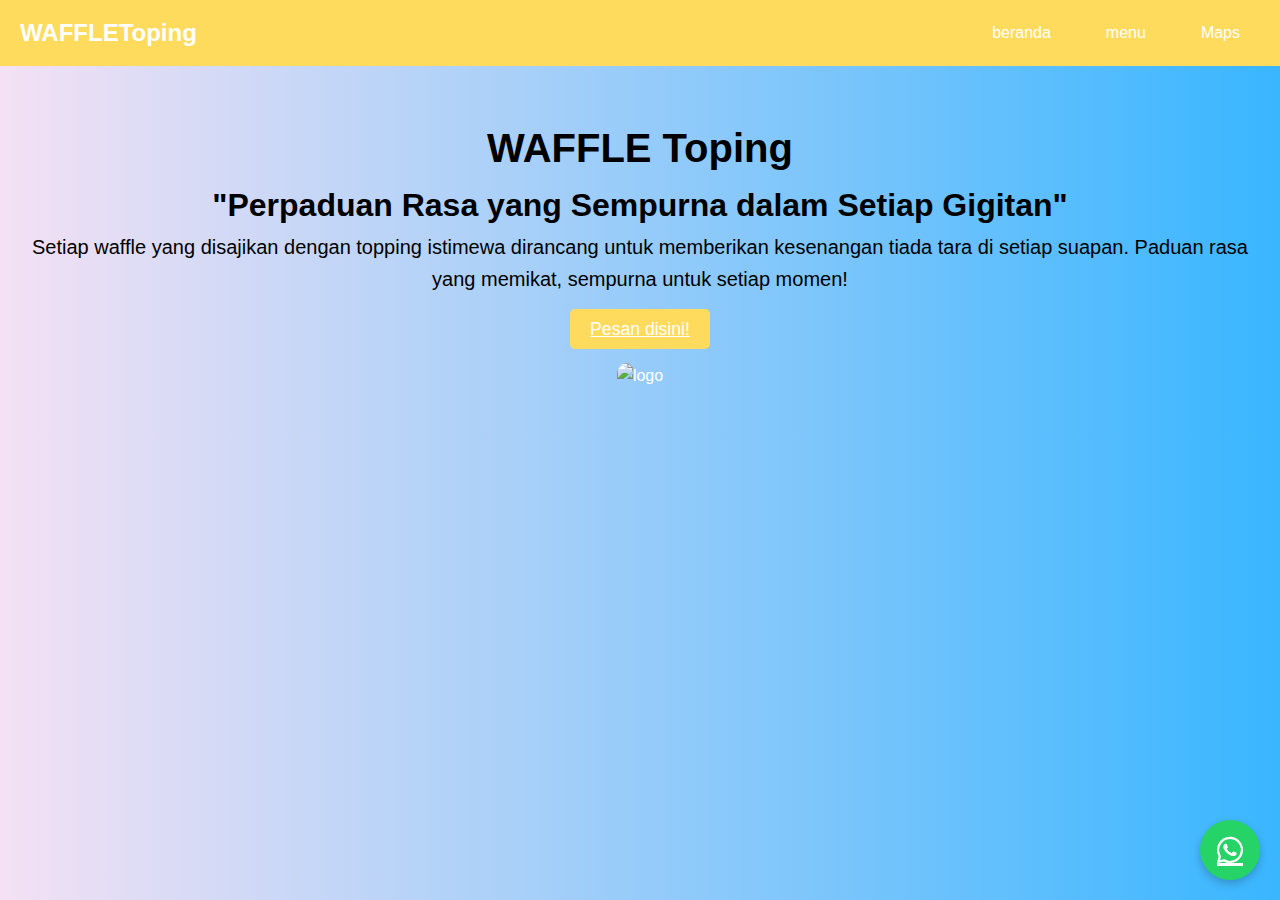
==== index.html @ 5deb4df5 "kiw" ====
<!DOCTYPE html>
<html lang="en">
<head>
    <meta charset="UTF-8">
    <meta name="viewport" content="width=device-width, initial-scale=1.0">
    <title>WAFFLEToping</title>
    <link rel="stylesheet" href="style.css">
    <link rel="shortcut icon" href="favicon.ico" type="image/x-icon">
</head>
<!-- Google tag (gtag.js) -->
<script async src="https://www.googletagmanager.com/gtag/js?id=G-2JK81KQ9M6"></script>
<script>
  window.dataLayer = window.dataLayer || [];
  function gtag(){dataLayer.push(arguments);}
  gtag('js', new Date());

  gtag('config', 'G-2JK81KQ9M6');
</script>
<body>
    <header>
        <nav class="navbar">
            <h1>WAFFLEToping</h1>
            <div class="navbar-links">
                <a href="https://waffletoping.github.io/WAFFLEToping/" class="login-btn">beranda</a>
                <a href="https://waffletoping.github.io/WAFFLEToping/" class="login-btn">menu</a>
                <a href="https://maps.app.goo.gl/YUC5pd3AjRuMDqPG9" class="cta-btn">Maps</a>
            </div>
            <button class="menu-toggle" aria-label="Toggle navigation">&#9776;</button>
            <link rel="navbar" href="style.css">
            <link rel="login-btn" href="style.css">
        </nav>
    </header>

    <main>
        <section class="hero">
            <h2> WAFFLE Toping </h2>
            <h3>"Perpaduan Rasa yang Sempurna dalam Setiap Gigitan"
                </h3>
           
            <p>Setiap waffle yang disajikan dengan topping istimewa dirancang untuk memberikan kesenangan tiada tara di setiap suapan. Paduan rasa yang memikat, sempurna untuk setiap momen!</p>
            <a href="https://enny-kristik.github.io/pricelist/" class="cta-btn">Pesan disini!</a>
            <div class="image-mockup">
                <img src="logo.jpg" alt="logo">
            </div>
        </section>
    </main>

    <script>
        // JavaScript untuk toggle menu mobile
        const menuToggle = document.querySelector('.menu-toggle');
        const navbarLinks = document.querySelector('.navbar-links');

        menuToggle.addEventListener('click', () => {
            navbarLinks.classList.toggle('active');
        });
    </script>
</body>

<html lang="id">
<head>
    <meta charset="UTF-8">
    <meta name="viewport" content="width=device-width, initial-scale=1.0">
    <title>Latar Belakang Gradient</title>
    <style>
        body {
            background: linear-gradient(to right, #f4e1f4, #39b6ff); /* Gradien dari merah muda ke maron */
            color: white;
            font-family: Arial, sans-serif;
            margin: 0;
            padding: 0;
        }
    </style>
</html>

<html lang="en">
<head>
    <meta charset="UTF-8">
    <meta name="viewport" content="width=device-width, initial-scale=1.0">
    <title>Ikon WhatsApp</title>
    <!-- Tambahkan CDN Font Awesome -->
    <link href="https://cdnjs.cloudflare.com/ajax/libs/font-awesome/6.0.0/css/all.min.css" rel="stylesheet">
</head>
<body>
    <!-- Ikon WhatsApp -->
    <a href="https://wa.me/6289627063933" target="_blank" class="whatsapp-icon">
        <i class="fab fa-whatsapp"></i>
    </a>
</body>
</html>
---- style.css ----
/* Reset CSS */
* {
    margin: 0;
    padding: 0;
    box-sizing: border-box;
}

body {
    font-family: Arial, sans-serif;
    line-height: 1.6;
    background-color: #f4f4f4;
    color: #f4e1f4;
}

.container {
    color: #fedb5d;
}

.navbar {
    display: flex;
    justify-content: space-between;
    align-items: center;
    padding: 10px 20px;
    background-color: #fedb5d;
    color: #fff;
}

.navbar h1 {
    font-size: 1.5rem;
}

.navbar-links {
    display: flex;
    gap: 15px;
}

.navbar-links a {
    text-decoration: none;
    color: #fff;
    padding: 10px 20px;
    border-radius: 5px;
    transition: background-color 0.3s ease;
}

.navbar-links a:hover {
    background-color: #fedb5d;
}

.login-btn, .cta-btn {
    background-color: #fedb5d;
    color: #fff;
    border: none;
    cursor: pointer;
    padding: 10px 20px;
    border-radius: 5px;
    transition: background-color 0.3s ease;
}

.login-btn:hover {
    background-color: #68ff70;
}

.cta-btn:hover {
    background-color: #68ff70;
}

.login-btn:focus, .cta-btn:focus {
    outline: 3px solid #68ff70;
    outline-offset: 2px;
}

.menu-toggle {
    display: none;
    font-size: 1.5rem;
    background: none;
    border: none;
    color: #fff;
}

.hero {
    text-align: center;
    padding: 50px 20px;
    background-image: url('path-to-your-image/imagess.jpg'); /* Ensure the correct image path */
    background-size: cover;
    background-position: center;
}

.hero h2 {
    font-size: 2.5rem;
    color: black;
}

.hero h3 {
    font-size: 2rem;
    color: black;
}

.hero p {
    font-size: 20px;
    margin-bottom: 20px;
    color: black;
}

.hero .cta-btn {
    padding: 10px 20px;
    font-size: 1.1rem;
}

.image-mockup img {
    width: 100%;
    max-width: 600px;
    border-radius: 10px;
    margin-top: 20px;
}

.trusted-by {
    text-align: center;
    padding: 40px 20px;
    background-image: url('path-to-your-image/imagess1.jpg'); /* Ensure the correct image path */
    background-size: cover;
    background-position: center;
}

.trusted-by .logos {
    display: flex;
    justify-content: center;
    flex-wrap: wrap;
    gap: 20px;
}

.trusted-by img {
    width: 270px;
    height: auto;
}

.trusted-by .cta-btn {
    background-color: #68ff70;
}

footer {
    text-align: center;
    padding: 20px;
    background: #333;
    color: #fff;
}

footer a {
    color: #68ff70;
    text-decoration: none;
}

/* Responsiveness */
/* Reset CSS */
* {
    margin: 0;
    padding: 0;
    box-sizing: border-box;
}

body {
    font-family: Arial, sans-serif;
    line-height: 1.6;
    background-color: #f4f4f4;
    color: #fedb5d;
}

.container {
    color: #fedb5d;
}

.navbar {
    display: flex;
    justify-content: space-between;
    align-items: center;
    padding: 10px 20px;
    background-color: #fedb5d;
    color: #fff;
}

.navbar h1 {
    font-size: 1.5rem;
}

.navbar-links {
    display: flex;
    gap: 15px;
}

.navbar-links a {
    text-decoration: none;
    color: #fff;
    padding: 10px 20px;
    border-radius: 5px;
    transition: background-color 0.3s ease;
}

.navbar-links a:hover {
    background-color: #fedb5d;
}

.login-btn, .cta-btn {
    background-color: #fedb5d;
    color: #fff;
    border: none;
    cursor: pointer;
    padding: 10px 20px;
    border-radius: 5px;
    transition: background-color 0.3s ease;
}

.login-btn:hover {
    background-color: #45a049;
}

.cta-btn:hover {
    background-color: #e64a19;
}

.login-btn:focus, .cta-btn:focus {
    outline: 3px solid #ff5722;
    outline-offset: 2px;
}

.menu-toggle {
    display: none;
    font-size: 1.5rem;
    background: none;
    border: none;
    color: #fff;
    cursor: pointer;
}

.hero {
    text-align: center;
    padding: 50px 20px;
    background-image: url('path-to-your-image/imagess.jpg'); /* Correct image path */
    background-size: cover;
    background-position: center;
}

.hero h2 {
    font-size: 2.5rem;
    color: black;
}

.hero h3 {
    font-size: 2rem;
    color: black;
}

.hero p {
    font-size: 20px;
    margin-bottom: 20px;
    color: black;
}

.hero .cta-btn {
    padding: 10px 20px;
    font-size: 1.1rem;
}

.image-mockup img {
    width: 100%;
    max-width: 600px;
    border-radius: 10px;
    margin-top: 20px;
}

.trusted-by {
    text-align: center;
    padding: 40px 20px;
    background-image: url('path-to-your-image/imagess1.jpg'); /* Correct image path */
    background-size: cover;
    background-position: center;
}

.trusted-by .logos {
    display: flex;
    justify-content: center;
    flex-wrap: wrap;
    gap: 20px;
}

.trusted-by img {
    width: 270px;
    height: auto;
}

.trusted-by .cta-btn {
    background-color: #ff5722;
}

footer {
    text-align: center;
    padding: 20px;
    background: #333;
    color: #fff;
}

footer a {
    color: #ff5722;
    text-decoration: none;
}

/* Responsiveness */
@media (max-width: 1024px) {
    /* Adjust navbar and layout for tablets */
    .navbar {
        padding: 15px 30px;
    }

    .navbar-links a {
        padding: 10px 25px;
    }

    .hero h2 {
        font-size: 2rem;
    }

    .hero h3 {
        font-size: 1.8rem;
    }

    .hero p {
        font-size: 1.2rem;
    }

    .trusted-by .logos {
        gap: 15px;
    }
}

@media (max-width: 768px) {
    /* Adjust navbar for mobile view */
    .navbar-links {
        display: none;
        flex-direction: column;
        gap: 10px;
        background-color: #333;
        position: absolute;
        top: 60px;
        right: 0;
        width: 100%;
        padding: 10px;
        height: calc(100vh - 60px); /* Full-screen menu */
        overflow-y: auto; /* Prevent overflow */
    }

    .navbar-links.active {
        display: flex;
    }

    .menu-toggle {
        display: block;
    }

    .hero h2 {
        font-size: 2rem;
    }

    .hero h3 {
        font-size: 1.5rem;
    }

    .hero p {
        font-size: 1rem;
    }

    .trusted-by .logos {
        flex-direction: column;
        gap: 10px;
    }
}

@media (max-width: 480px) {
    /* Adjust layout for very small screens */
    .navbar {
        flex-direction: column;
        padding: 10px 15px;
    }

    .navbar-links a {
        padding: 10px 15px;
    }

    .hero h2 {
        font-size: 1.5rem;
    }

    .hero h3 {
        font-size: 1.2rem;
    }

    .hero .cta-btn {
        font-size: 1rem;
    }

    .trusted-by img {
        width: 250px;
        margin: 5px;
    }
}

/* WhatsApp Icon */
.whatsapp-icon {
    position: fixed;
    bottom: 20px;
    right: 20px;
    background-color: #25D366;
    width: 60px;
    height: 60px;
    border-radius: 50%;
    display: flex;
    align-items: center;
    justify-content: center;
    box-shadow: 0 4px 8px rgba(0, 0, 0, 0.2);
    cursor: pointer;
    color: white;
    font-size: 30px;
}
---- style.css ----
/* Reset CSS */
* {
    margin: 0;
    padding: 0;
    box-sizing: border-box;
}

body {
    font-family: Arial, sans-serif;
    line-height: 1.6;
    background-color: #f4f4f4;
    color: #f4e1f4;
}

.container {
    color: #fedb5d;
}

.navbar {
    display: flex;
    justify-content: space-between;
    align-items: center;
    padding: 10px 20px;
    background-color: #fedb5d;
    color: #fff;
}

.navbar h1 {
    font-size: 1.5rem;
}

.navbar-links {
    display: flex;
    gap: 15px;
}

.navbar-links a {
    text-decoration: none;
    color: #fff;
    padding: 10px 20px;
    border-radius: 5px;
    transition: background-color 0.3s ease;
}

.navbar-links a:hover {
    background-color: #fedb5d;
}

.login-btn, .cta-btn {
    background-color: #fedb5d;
    color: #fff;
    border: none;
    cursor: pointer;
    padding: 10px 20px;
    border-radius: 5px;
    transition: background-color 0.3s ease;
}

.login-btn:hover {
    background-color: #68ff70;
}

.cta-btn:hover {
    background-color: #68ff70;
}

.login-btn:focus, .cta-btn:focus {
    outline: 3px solid #68ff70;
    outline-offset: 2px;
}

.menu-toggle {
    display: none;
    font-size: 1.5rem;
    background: none;
    border: none;
    color: #fff;
}

.hero {
    text-align: center;
    padding: 50px 20px;
    background-image: url('path-to-your-image/imagess.jpg'); /* Ensure the correct image path */
    background-size: cover;
    background-position: center;
}

.hero h2 {
    font-size: 2.5rem;
    color: black;
}

.hero h3 {
    font-size: 2rem;
    color: black;
}

.hero p {
    font-size: 20px;
    margin-bottom: 20px;
    color: black;
}

.hero .cta-btn {
    padding: 10px 20px;
    font-size: 1.1rem;
}

.image-mockup img {
    width: 100%;
    max-width: 600px;
    border-radius: 10px;
    margin-top: 20px;
}

.trusted-by {
    text-align: center;
    padding: 40px 20px;
    background-image: url('path-to-your-image/imagess1.jpg'); /* Ensure the correct image path */
    background-size: cover;
    background-position: center;
}

.trusted-by .logos {
    display: flex;
    justify-content: center;
    flex-wrap: wrap;
    gap: 20px;
}

.trusted-by img {
    width: 270px;
    height: auto;
}

.trusted-by .cta-btn {
    background-color: #68ff70;
}

footer {
    text-align: center;
    padding: 20px;
    background: #333;
    color: #fff;
}

footer a {
    color: #68ff70;
    text-decoration: none;
}

/* Responsiveness */
/* Reset CSS */
* {
    margin: 0;
    padding: 0;
    box-sizing: border-box;
}

body {
    font-family: Arial, sans-serif;
    line-height: 1.6;
    background-color: #f4f4f4;
    color: #fedb5d;
}

.container {
    color: #fedb5d;
}

.navbar {
    display: flex;
    justify-content: space-between;
    align-items: center;
    padding: 10px 20px;
    background-color: #fedb5d;
    color: #fff;
}

.navbar h1 {
    font-size: 1.5rem;
}

.navbar-links {
    display: flex;
    gap: 15px;
}

.navbar-links a {
    text-decoration: none;
    color: #fff;
    padding: 10px 20px;
    border-radius: 5px;
    transition: background-color 0.3s ease;
}

.navbar-links a:hover {
    background-color: #fedb5d;
}

.login-btn, .cta-btn {
    background-color: #fedb5d;
    color: #fff;
    border: none;
    cursor: pointer;
    padding: 10px 20px;
    border-radius: 5px;
    transition: background-color 0.3s ease;
}

.login-btn:hover {
    background-color: #45a049;
}

.cta-btn:hover {
    background-color: #e64a19;
}

.login-btn:focus, .cta-btn:focus {
    outline: 3px solid #ff5722;
    outline-offset: 2px;
}

.menu-toggle {
    display: none;
    font-size: 1.5rem;
    background: none;
    border: none;
    color: #fff;
    cursor: pointer;
}

.hero {
    text-align: center;
    padding: 50px 20px;
    background-image: url('path-to-your-image/imagess.jpg'); /* Correct image path */
    background-size: cover;
    background-position: center;
}

.hero h2 {
    font-size: 2.5rem;
    color: black;
}

.hero h3 {
    font-size: 2rem;
    color: black;
}

.hero p {
    font-size: 20px;
    margin-bottom: 20px;
    color: black;
}

.hero .cta-btn {
    padding: 10px 20px;
    font-size: 1.1rem;
}

.image-mockup img {
    width: 100%;
    max-width: 600px;
    border-radius: 10px;
    margin-top: 20px;
}

.trusted-by {
    text-align: center;
    padding: 40px 20px;
    background-image: url('path-to-your-image/imagess1.jpg'); /* Correct image path */
    background-size: cover;
    background-position: center;
}

.trusted-by .logos {
    display: flex;
    justify-content: center;
    flex-wrap: wrap;
    gap: 20px;
}

.trusted-by img {
    width: 270px;
    height: auto;
}

.trusted-by .cta-btn {
    background-color: #ff5722;
}

footer {
    text-align: center;
    padding: 20px;
    background: #333;
    color: #fff;
}

footer a {
    color: #ff5722;
    text-decoration: none;
}

/* Responsiveness */
@media (max-width: 1024px) {
    /* Adjust navbar and layout for tablets */
    .navbar {
        padding: 15px 30px;
    }

    .navbar-links a {
        padding: 10px 25px;
    }

    .hero h2 {
        font-size: 2rem;
    }

    .hero h3 {
        font-size: 1.8rem;
    }

    .hero p {
        font-size: 1.2rem;
    }

    .trusted-by .logos {
        gap: 15px;
    }
}

@media (max-width: 768px) {
    /* Adjust navbar for mobile view */
    .navbar-links {
        display: none;
        flex-direction: column;
        gap: 10px;
        background-color: #333;
        position: absolute;
        top: 60px;
        right: 0;
        width: 100%;
        padding: 10px;
        height: calc(100vh - 60px); /* Full-screen menu */
        overflow-y: auto; /* Prevent overflow */
    }

    .navbar-links.active {
        display: flex;
    }

    .menu-toggle {
        display: block;
    }

    .hero h2 {
        font-size: 2rem;
    }

    .hero h3 {
        font-size: 1.5rem;
    }

    .hero p {
        font-size: 1rem;
    }

    .trusted-by .logos {
        flex-direction: column;
        gap: 10px;
    }
}

@media (max-width: 480px) {
    /* Adjust layout for very small screens */
    .navbar {
        flex-direction: column;
        padding: 10px 15px;
    }

    .navbar-links a {
        padding: 10px 15px;
    }

    .hero h2 {
        font-size: 1.5rem;
    }

    .hero h3 {
        font-size: 1.2rem;
    }

    .hero .cta-btn {
        font-size: 1rem;
    }

    .trusted-by img {
        width: 250px;
        margin: 5px;
    }
}

/* WhatsApp Icon */
.whatsapp-icon {
    position: fixed;
    bottom: 20px;
    right: 20px;
    background-color: #25D366;
    width: 60px;
    height: 60px;
    border-radius: 50%;
    display: flex;
    align-items: center;
    justify-content: center;
    box-shadow: 0 4px 8px rgba(0, 0, 0, 0.2);
    cursor: pointer;
    color: white;
    font-size: 30px;
}
---- style.css ----
/* Reset CSS */
* {
    margin: 0;
    padding: 0;
    box-sizing: border-box;
}

body {
    font-family: Arial, sans-serif;
    line-height: 1.6;
    background-color: #f4f4f4;
    color: #f4e1f4;
}

.container {
    color: #fedb5d;
}

.navbar {
    display: flex;
    justify-content: space-between;
    align-items: center;
    padding: 10px 20px;
    background-color: #fedb5d;
    color: #fff;
}

.navbar h1 {
    font-size: 1.5rem;
}

.navbar-links {
    display: flex;
    gap: 15px;
}

.navbar-links a {
    text-decoration: none;
    color: #fff;
    padding: 10px 20px;
    border-radius: 5px;
    transition: background-color 0.3s ease;
}

.navbar-links a:hover {
    background-color: #fedb5d;
}

.login-btn, .cta-btn {
    background-color: #fedb5d;
    color: #fff;
    border: none;
    cursor: pointer;
    padding: 10px 20px;
    border-radius: 5px;
    transition: background-color 0.3s ease;
}

.login-btn:hover {
    background-color: #68ff70;
}

.cta-btn:hover {
    background-color: #68ff70;
}

.login-btn:focus, .cta-btn:focus {
    outline: 3px solid #68ff70;
    outline-offset: 2px;
}

.menu-toggle {
    display: none;
    font-size: 1.5rem;
    background: none;
    border: none;
    color: #fff;
}

.hero {
    text-align: center;
    padding: 50px 20px;
    background-image: url('path-to-your-image/imagess.jpg'); /* Ensure the correct image path */
    background-size: cover;
    background-position: center;
}

.hero h2 {
    font-size: 2.5rem;
    color: black;
}

.hero h3 {
    font-size: 2rem;
    color: black;
}

.hero p {
    font-size: 20px;
    margin-bottom: 20px;
    color: black;
}

.hero .cta-btn {
    padding: 10px 20px;
    font-size: 1.1rem;
}

.image-mockup img {
    width: 100%;
    max-width: 600px;
    border-radius: 10px;
    margin-top: 20px;
}

.trusted-by {
    text-align: center;
    padding: 40px 20px;
    background-image: url('path-to-your-image/imagess1.jpg'); /* Ensure the correct image path */
    background-size: cover;
    background-position: center;
}

.trusted-by .logos {
    display: flex;
    justify-content: center;
    flex-wrap: wrap;
    gap: 20px;
}

.trusted-by img {
    width: 270px;
    height: auto;
}

.trusted-by .cta-btn {
    background-color: #68ff70;
}

footer {
    text-align: center;
    padding: 20px;
    background: #333;
    color: #fff;
}

footer a {
    color: #68ff70;
    text-decoration: none;
}

/* Responsiveness */
/* Reset CSS */
* {
    margin: 0;
    padding: 0;
    box-sizing: border-box;
}

body {
    font-family: Arial, sans-serif;
    line-height: 1.6;
    background-color: #f4f4f4;
    color: #fedb5d;
}

.container {
    color: #fedb5d;
}

.navbar {
    display: flex;
    justify-content: space-between;
    align-items: center;
    padding: 10px 20px;
    background-color: #fedb5d;
    color: #fff;
}

.navbar h1 {
    font-size: 1.5rem;
}

.navbar-links {
    display: flex;
    gap: 15px;
}

.navbar-links a {
    text-decoration: none;
    color: #fff;
    padding: 10px 20px;
    border-radius: 5px;
    transition: background-color 0.3s ease;
}

.navbar-links a:hover {
    background-color: #fedb5d;
}

.login-btn, .cta-btn {
    background-color: #fedb5d;
    color: #fff;
    border: none;
    cursor: pointer;
    padding: 10px 20px;
    border-radius: 5px;
    transition: background-color 0.3s ease;
}

.login-btn:hover {
    background-color: #45a049;
}

.cta-btn:hover {
    background-color: #e64a19;
}

.login-btn:focus, .cta-btn:focus {
    outline: 3px solid #ff5722;
    outline-offset: 2px;
}

.menu-toggle {
    display: none;
    font-size: 1.5rem;
    background: none;
    border: none;
    color: #fff;
    cursor: pointer;
}

.hero {
    text-align: center;
    padding: 50px 20px;
    background-image: url('path-to-your-image/imagess.jpg'); /* Correct image path */
    background-size: cover;
    background-position: center;
}

.hero h2 {
    font-size: 2.5rem;
    color: black;
}

.hero h3 {
    font-size: 2rem;
    color: black;
}

.hero p {
    font-size: 20px;
    margin-bottom: 20px;
    color: black;
}

.hero .cta-btn {
    padding: 10px 20px;
    font-size: 1.1rem;
}

.image-mockup img {
    width: 100%;
    max-width: 600px;
    border-radius: 10px;
    margin-top: 20px;
}

.trusted-by {
    text-align: center;
    padding: 40px 20px;
    background-image: url('path-to-your-image/imagess1.jpg'); /* Correct image path */
    background-size: cover;
    background-position: center;
}

.trusted-by .logos {
    display: flex;
    justify-content: center;
    flex-wrap: wrap;
    gap: 20px;
}

.trusted-by img {
    width: 270px;
    height: auto;
}

.trusted-by .cta-btn {
    background-color: #ff5722;
}

footer {
    text-align: center;
    padding: 20px;
    background: #333;
    color: #fff;
}

footer a {
    color: #ff5722;
    text-decoration: none;
}

/* Responsiveness */
@media (max-width: 1024px) {
    /* Adjust navbar and layout for tablets */
    .navbar {
        padding: 15px 30px;
    }

    .navbar-links a {
        padding: 10px 25px;
    }

    .hero h2 {
        font-size: 2rem;
    }

    .hero h3 {
        font-size: 1.8rem;
    }

    .hero p {
        font-size: 1.2rem;
    }

    .trusted-by .logos {
        gap: 15px;
    }
}

@media (max-width: 768px) {
    /* Adjust navbar for mobile view */
    .navbar-links {
        display: none;
        flex-direction: column;
        gap: 10px;
        background-color: #333;
        position: absolute;
        top: 60px;
        right: 0;
        width: 100%;
        padding: 10px;
        height: calc(100vh - 60px); /* Full-screen menu */
        overflow-y: auto; /* Prevent overflow */
    }

    .navbar-links.active {
        display: flex;
    }

    .menu-toggle {
        display: block;
    }

    .hero h2 {
        font-size: 2rem;
    }

    .hero h3 {
        font-size: 1.5rem;
    }

    .hero p {
        font-size: 1rem;
    }

    .trusted-by .logos {
        flex-direction: column;
        gap: 10px;
    }
}

@media (max-width: 480px) {
    /* Adjust layout for very small screens */
    .navbar {
        flex-direction: column;
        padding: 10px 15px;
    }

    .navbar-links a {
        padding: 10px 15px;
    }

    .hero h2 {
        font-size: 1.5rem;
    }

    .hero h3 {
        font-size: 1.2rem;
    }

    .hero .cta-btn {
        font-size: 1rem;
    }

    .trusted-by img {
        width: 250px;
        margin: 5px;
    }
}

/* WhatsApp Icon */
.whatsapp-icon {
    position: fixed;
    bottom: 20px;
    right: 20px;
    background-color: #25D366;
    width: 60px;
    height: 60px;
    border-radius: 50%;
    display: flex;
    align-items: center;
    justify-content: center;
    box-shadow: 0 4px 8px rgba(0, 0, 0, 0.2);
    cursor: pointer;
    color: white;
    font-size: 30px;
}
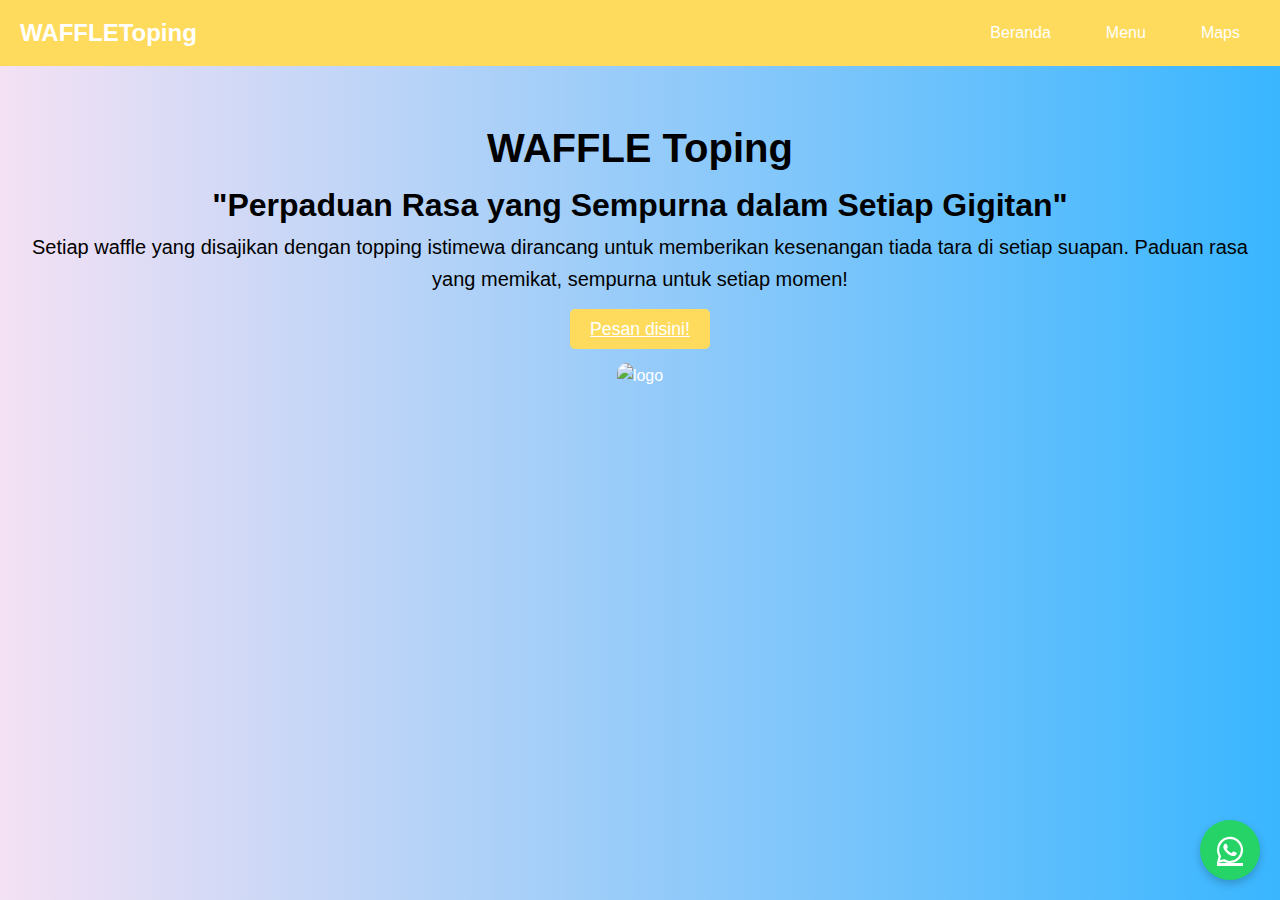
==== commit b7bb14f9: "oke" ====
--- a/index.html
+++ b/index.html
@@ -21,8 +21,8 @@
         <nav class="navbar">
             <h1>WAFFLEToping</h1>
             <div class="navbar-links">
-                <a href="https://waffletoping.github.io/WAFFLEToping/" class="login-btn">beranda</a>
-                <a href="https://waffletoping.github.io/WAFFLEToping/" class="login-btn">menu</a>
+                <a href="https://waffletoping.github.io/WAFFLEToping/" class="login-btn">Beranda</a>
+                <a href="https://waffletoping.github.io/WAFFLEToping/" class="login-btn">Menu</a>
                 <a href="https://maps.app.goo.gl/YUC5pd3AjRuMDqPG9" class="cta-btn">Maps</a>
             </div>
             <button class="menu-toggle" aria-label="Toggle navigation">&#9776;</button>
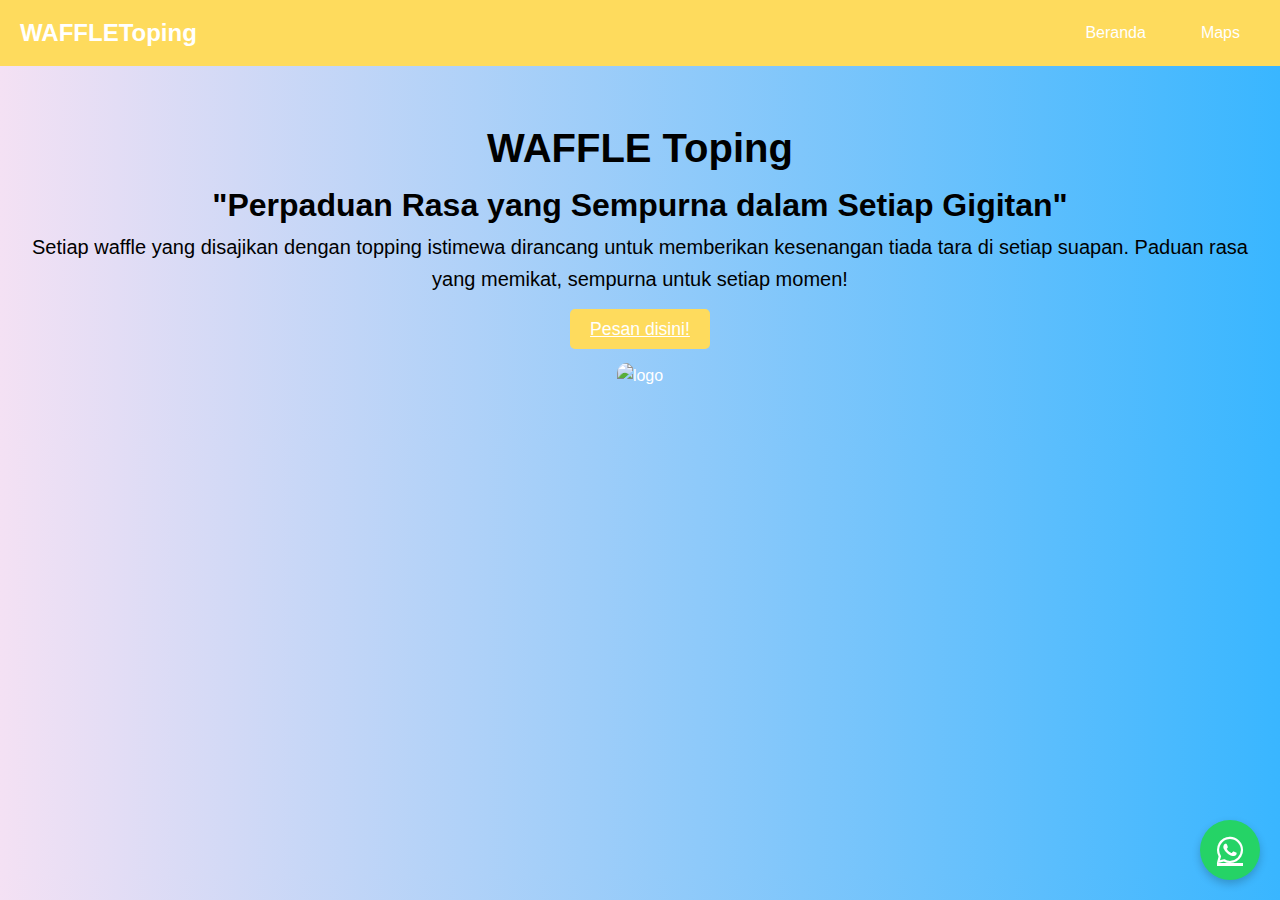
==== commit 9bee42ab: "analyst" ====
--- a/index.html
+++ b/index.html
@@ -8,13 +8,13 @@
     <link rel="shortcut icon" href="favicon.ico" type="image/x-icon">
 </head>
 <!-- Google tag (gtag.js) -->
-<script async src="https://www.googletagmanager.com/gtag/js?id=G-2JK81KQ9M6"></script>
+<script async src="https://www.googletagmanager.com/gtag/js?id=G-57J9C6ZXWS"></script>
 <script>
   window.dataLayer = window.dataLayer || [];
   function gtag(){dataLayer.push(arguments);}
   gtag('js', new Date());
 
-  gtag('config', 'G-2JK81KQ9M6');
+  gtag('config', 'G-57J9C6ZXWS');
 </script>
 <body>
     <header>
@@ -22,8 +22,7 @@
             <h1>WAFFLEToping</h1>
             <div class="navbar-links">
                 <a href="https://waffletoping.github.io/WAFFLEToping/" class="login-btn">Beranda</a>
-                <a href="https://waffletoping.github.io/WAFFLEToping/" class="login-btn">Menu</a>
-                <a href="https://maps.app.goo.gl/YUC5pd3AjRuMDqPG9" class="cta-btn">Maps</a>
+                <a href="https://maps.app.goo.gl/umNBcA7w96sn8Vjm7" class="cta-btn">Maps</a>
             </div>
             <button class="menu-toggle" aria-label="Toggle navigation">&#9776;</button>
             <link rel="navbar" href="style.css">
@@ -38,7 +37,7 @@
                 </h3>
            
             <p>Setiap waffle yang disajikan dengan topping istimewa dirancang untuk memberikan kesenangan tiada tara di setiap suapan. Paduan rasa yang memikat, sempurna untuk setiap momen!</p>
-            <a href="https://enny-kristik.github.io/pricelist/" class="cta-btn">Pesan disini!</a>
+            <a href="pricelist.html" class="cta-btn">Pesan disini!</a>
             <div class="image-mockup">
                 <img src="logo.jpg" alt="logo">
             </div>
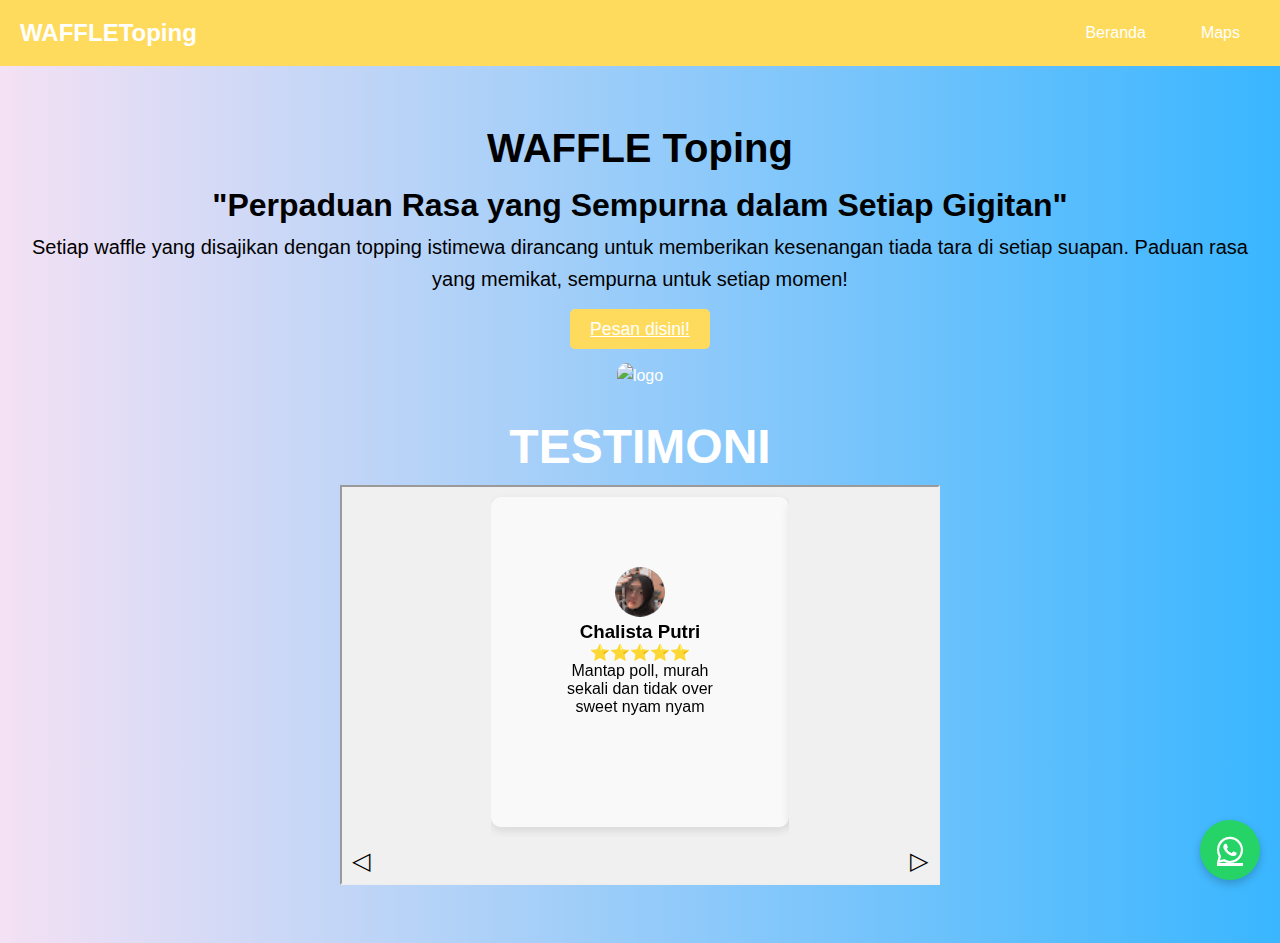
==== commit 5b47cf4c: "yy" ====
--- a/index.html
+++ b/index.html
@@ -3,6 +3,22 @@
 <head>
     <meta charset="UTF-8">
     <meta name="viewport" content="width=device-width, initial-scale=1.0">
+
+    <meta name="description" content="CrootSS: CSS Mobile Friendly Responsive Component and Template." />
+    <meta name="keywords" content="CrootSS, CSS, Template, Responsive, Template, Vanilla, html, CSS lib" />
+    <meta property="og:image" content="/crootss.png" />
+  <!-- Meta Tags untuk Open Graph -->
+    <meta property="og:title" content="CrootSS: CSS Mobile Friendly Responsive Component and Template" />
+    <meta property="og:description" content="CSS Mobile Friendly Responsive Component and Template" />
+    <meta property="og:image" content="https://crootss.if.co.id/crootss.jpeg" />
+    <meta property="og:url" content="https://crootss.if.co.id" />
+    <meta property="og:type" content="website" />
+
+    <!-- Meta Tags untuk Twitter (opsional) -->
+    <meta name="twitter:card" content="summary_large_image" />
+    <meta name="twitter:title" content="CrootSS: CSS Mobile Friendly Responsive Component and Template" />
+    <meta name="twitter:description" content="CSS Mobile Friendly Responsive Component and Template" />
+    <meta name="twitter:image" content="https://www.do.my.id/crootss.jpeg" />
     <title>WAFFLEToping</title>
     <link rel="stylesheet" href="style.css">
     <link rel="shortcut icon" href="favicon.ico" type="image/x-icon">
@@ -21,7 +37,7 @@
         <nav class="navbar">
             <h1>WAFFLEToping</h1>
             <div class="navbar-links">
-                <a href="https://waffletoping.github.io/WAFFLEToping/" class="login-btn">Beranda</a>
+                <a href="index.html" class="login-btn">Beranda</a>
                 <a href="https://maps.app.goo.gl/umNBcA7w96sn8Vjm7" class="cta-btn">Maps</a>
             </div>
             <button class="menu-toggle" aria-label="Toggle navigation">&#9776;</button>
@@ -41,6 +57,10 @@
             <div class="image-mockup">
                 <img src="logo.jpg" alt="logo">
             </div>
+            <p> </p>
+            <h4>TESTIMONI</h4>
+            <!-- Menyisipkan file testimoni.html -->
+    <iframe src="testimoni.html" width="600" height="400"></iframe>
         </section>
     </main>
 
@@ -85,5 +105,4 @@
         <i class="fab fa-whatsapp"></i>
     </a>
 </body>
-</html>
-
+</html>--- a/style.css
+++ b/style.css
@@ -94,6 +94,29 @@
     font-size: 2rem;
     color: black;
 }
+
+@keyframes glowing {
+    0% { color: white; text-shadow: 0 0 5px white; }
+    50% { color: #ffa9bf; text-shadow: 0 0 20px #ffa9bf; }
+    100% { color: white; text-shadow: 0 0 5px white; }
+}
+
+@keyframes bounce {
+    0% { transform: translateY(0); }
+    50% { transform: translateY(-20px); }
+    100% { transform: translateY(0); }
+}
+
+.hero h4 {
+    font-family: Arial, sans-serif;
+    font-weight: bold;
+    font-size: 3rem;
+    color: white;
+    border-radius: 10px;
+    animation: glowing 2s infinite, bounce 2s infinite;
+}
+
+
 
 .hero p {
     font-size: 20px;
--- a/style.css
+++ b/style.css
@@ -94,6 +94,29 @@
     font-size: 2rem;
     color: black;
 }
+
+@keyframes glowing {
+    0% { color: white; text-shadow: 0 0 5px white; }
+    50% { color: #ffa9bf; text-shadow: 0 0 20px #ffa9bf; }
+    100% { color: white; text-shadow: 0 0 5px white; }
+}
+
+@keyframes bounce {
+    0% { transform: translateY(0); }
+    50% { transform: translateY(-20px); }
+    100% { transform: translateY(0); }
+}
+
+.hero h4 {
+    font-family: Arial, sans-serif;
+    font-weight: bold;
+    font-size: 3rem;
+    color: white;
+    border-radius: 10px;
+    animation: glowing 2s infinite, bounce 2s infinite;
+}
+
+
 
 .hero p {
     font-size: 20px;
--- a/style.css
+++ b/style.css
@@ -94,6 +94,29 @@
     font-size: 2rem;
     color: black;
 }
+
+@keyframes glowing {
+    0% { color: white; text-shadow: 0 0 5px white; }
+    50% { color: #ffa9bf; text-shadow: 0 0 20px #ffa9bf; }
+    100% { color: white; text-shadow: 0 0 5px white; }
+}
+
+@keyframes bounce {
+    0% { transform: translateY(0); }
+    50% { transform: translateY(-20px); }
+    100% { transform: translateY(0); }
+}
+
+.hero h4 {
+    font-family: Arial, sans-serif;
+    font-weight: bold;
+    font-size: 3rem;
+    color: white;
+    border-radius: 10px;
+    animation: glowing 2s infinite, bounce 2s infinite;
+}
+
+
 
 .hero p {
     font-size: 20px;
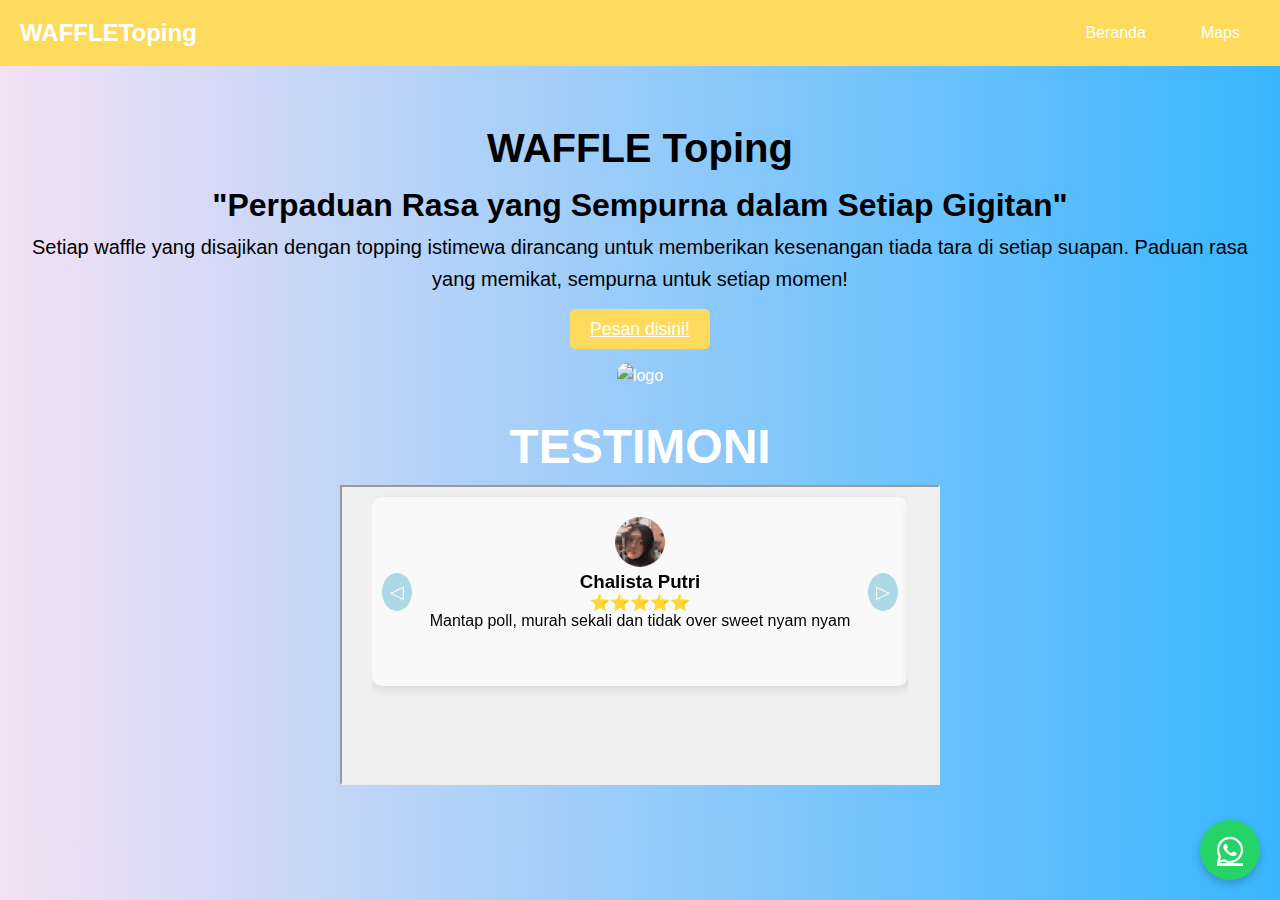
==== commit 902e261b: "ok" ====
--- a/index.html
+++ b/index.html
@@ -60,7 +60,7 @@
             <p> </p>
             <h4>TESTIMONI</h4>
             <!-- Menyisipkan file testimoni.html -->
-    <iframe src="testimoni.html" width="600" height="400"></iframe>
+    <iframe src="testimoni.html" width="600" height="300"></iframe>
         </section>
     </main>
 
